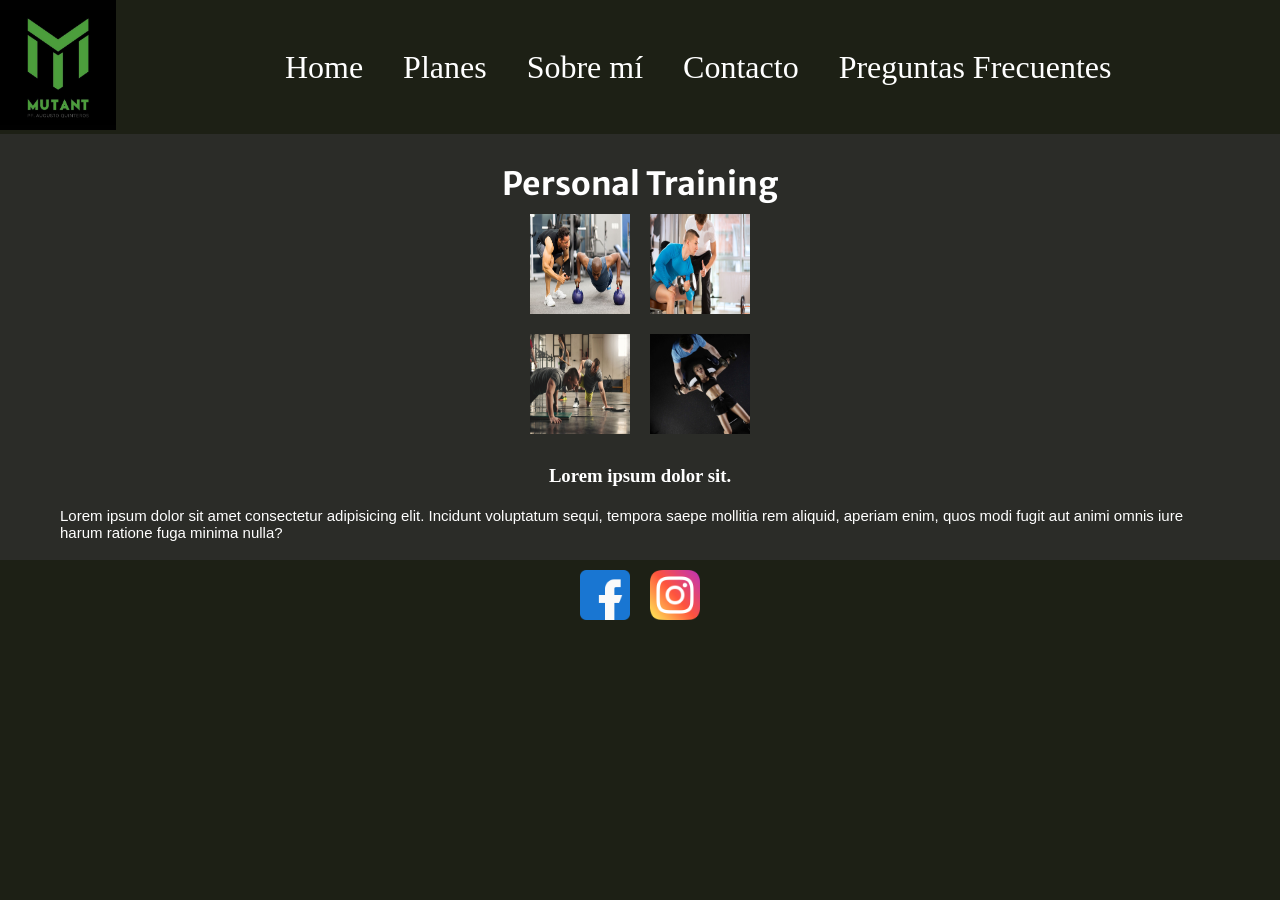
==== index.html @ b8953d3d "Primer Commit" ====
<!DOCTYPE html>
<html lang="en">
<head>
    <!-- Probando Git -->
    <meta charset="UTF-8">
    <meta http-equiv="X-UA-Compatible" content="IE=edge">
    <meta name="viewport" content="width=device-width, initial-scale=1.0">
    <link rel="preconnect" href="https://fonts.googleapis.com">
    <link rel="preconnect" href="https://fonts.gstatic.com" crossorigin>
    <link href="https://fonts.googleapis.com/css2?family=Merriweather+Sans&display=swap" rel="stylesheet">
    <link rel="stylesheet" href="styles.css">
    <title>Document</title>
</head>
<body class="layout">
    <header>
        <div class="div_logo">
            <a href="#"><img src="./imagenes/logo.png" alt="" class="header_logo"></a>
            </div>
            <nav class="nav">
                <ul class="ul_nav">
                    <li class="listItem"><a href="#">Home</a></li>
                    <li class="listItem"><a href="./paginas/planes.html">Planes</a></li>
                    <li class="listItem"><a href="./paginas/sobre-mi.html">Sobre mí</a></li>
                    <li class="listItem"><a href="./paginas/contacto.html">Contacto</a></li>
                    <li class="listItem"><a href="./paginas/faq.html">Preguntas Frecuentes</a></li>
                </ul>
            </nav>
    </header>
    <main>
        <h1 class="main-title">Personal Training</h1>
        <div class="image1">
        </div>
        <div class="images-grid">
            <div class="itemgrid grid1">
                <img src="./imagenes/p-training-1.png" alt="Entrenando Alumnos" class="img-index">        
            </div>
            <div class="itemgrid grid2">
                <img src="./imagenes/imagen_2.png" alt="Entrenando Alumnos" class="img-index">
            </div>
            <div class="itemgrid grid3">
                <img src="./imagenes/imagen_3.png" alt="Entrenando Alumnos" class="img-index">
            </div>
            <div class="itemgrid grid4">
            <img src="./imagenes/imagen_4.png" alt="Entrenando Alumnos" class="img-index">
            </div>
        </div>
        <section class="description">
            <h3 class="description_title">Lorem ipsum dolor sit.</h3>
            <p class="description_p">Lorem ipsum dolor sit amet consectetur adipisicing elit. Incidunt voluptatum sequi, tempora saepe
                mollitia rem aliquid, aperiam enim, quos modi fugit aut animi omnis iure harum ratione fuga minima
                nulla?</p>
        </section>
        
    </main>
    <footer>
        <ul class="social-networks">
            <li class="social-item"><a href="https://www.facebook.com" target="_blank"><img src="./imagenes/facebook.png" alt="Facebook" class="facebook-logo"></a></li>
            <li class="social-item"><a href="https://www.instagram.com" target="_blank"><img src="./imagenes/instagram.png" alt="Instagram" class="instagram-logo"></a></li>
        </ul>
    </footer>
</body>
</html>
---- styles.css ----
* {
    margin: 0;
    padding: 0;
}

html{
    background-color: #1d2015;
    color: white;
}



.layout{
    display: grid;
    grid-template-areas: 
        'header header header'
        'main main main'
        'footer footer footer'
    ;

}

header{
    grid-area: header;
    background-color: #1d2015;
    display: flex;
}

main{
    grid-area: main;
    background-color: #2b2c28;
    padding: 20px;
}

footer {
    grid-area: footer;
    background-color: #1d2015;
    margin-top: 10px;
}


.div_logo{
    width: 10%;
}

.header_logo{
    width: 100%;
}

.nav{
    display: flex;
    width: 100%;
}

.ul_nav{
    display: flex;
    width: 100%;
    list-style: none;
    flex-direction: row;
    justify-content: center;
    align-items: center;
}

.listItem a{
    color: white;
    text-decoration: none;
    height: fit-content;
    width: fit-content;
    margin: 0 20px;
    font-size: 32px;
}

.main-title {
    font-family: 'Merriweather Sans', sans-serif;
    color: white;
    margin: 10px;
    text-align: center;
}

.social-networks{
    display: flex;
    flex-direction: row;
    justify-content: center;
    align-items: center;
    width: 100%;
}

.social-item{
    list-style: none;
}

.facebook-logo{
    width: 50px;
    margin-right: 20px;
}

.instagram-logo{
    width: 50px;
}

.images-grid{
    display: grid;
    height: 65%;
    grid-template-columns: 100px 100px;
    grid-template-rows: 100px 100px;
    gap: 20px;
    justify-content: center;
}

.itemgrid{
    display: flex;
    justify-content: center;
}

.img-index{
    width: 100%;
}

.description{
    padding-bottom: 20px;
}

.description_p{
    padding: 0 40px 10px 40px;
    font-family:'Lucida Sans', 'Lucida Sans Regular', 'Lucida Grande', 'Lucida Sans Unicode', Geneva, Verdana, sans-serif;
    font-size: 15px;
}

.description_title{
    padding-bottom: 20px;
    text-align: center;
}

.centered{
    text-align: center;
}


.about_me_p{
    padding: 20px;
    font-family: Cambria, Cochin, Georgia, Times, 'Times New Roman', serif;
    text-align: center;
}


.where_title{
    text-align: center;
    margin: 2%;
}


@media screen and (max-width: 1000px) {
    .listItem a{
        font-size: 16px;
    }
}

@media screen and (max-width: 600px) {
    .listItem a{
        font-size: 12px;
    }
}

@media screen and (max-width: 500px) {
    .listItem a{
        font-size: 8px;
    }
    .description_p{
        font-family:'Lucida Sans', 'Lucida Sans Regular', 'Lucida Grande', 'Lucida Sans Unicode', Geneva, Verdana, sans-serif;
        font-size: 10px;
    }
}

.grid-planes {
    display: grid;
    grid-template-columns: repeat(3, 1fr);
    grid-template-rows: 1fr;
    grid-column-gap: 0px;
    grid-row-gap: 0px;
    border: solid 2px white;
    }
    
.plan1 { grid-area: 1 / 1 / 2 / 2; }
.plan2 { grid-area: 1 / 2 / 2 / 3; }
.plan3 { grid-area: 1 / 3 / 2 / 4; }

.description_planes{
    margin: 10px;
}

.title_planes{
    text-align: center;
    margin: 20px;
}

.titles{
    text-align: center;
    margin: 15px;
}

.contact_form{
    width: 10%;
    margin: 0 auto;
}

.div_form{
    width: 100%;
    border: 2px solid white;
    border-radius: 5px;
}

.faq{
    text-align: center;
    border: 2px solid white;
    border-radius: 5px;
}

.about_me_title {
    text-align: center;
}
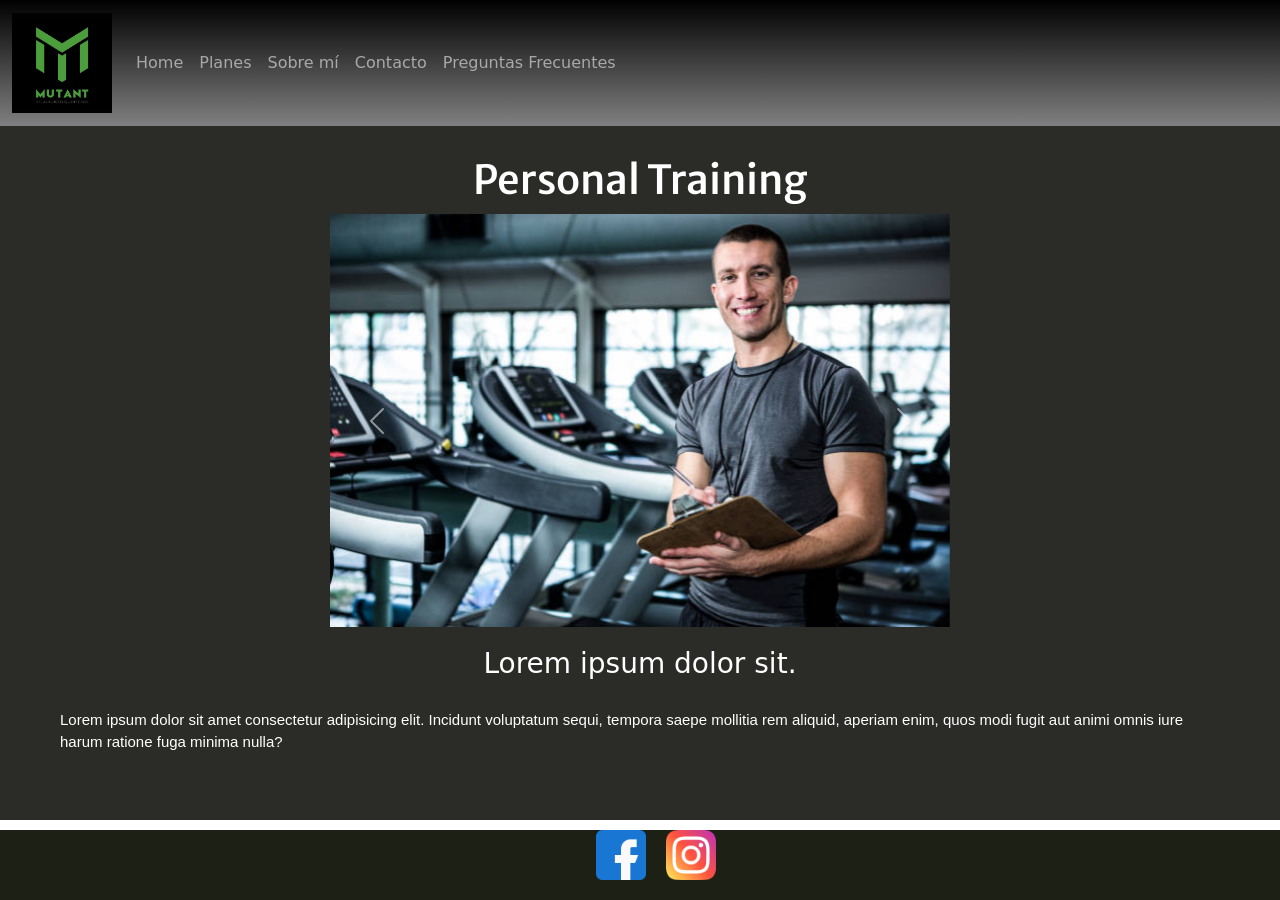
==== commit b25b0db1: "Agregando Bootstrap" ====
--- a/index.html
+++ b/index.html
@@ -8,11 +8,12 @@
     <link rel="preconnect" href="https://fonts.googleapis.com">
     <link rel="preconnect" href="https://fonts.gstatic.com" crossorigin>
     <link href="https://fonts.googleapis.com/css2?family=Merriweather+Sans&display=swap" rel="stylesheet">
+    <link href="https://cdn.jsdelivr.net/npm/bootstrap@5.1.3/dist/css/bootstrap.min.css" rel="stylesheet" integrity="sha384-1BmE4kWBq78iYhFldvKuhfTAU6auU8tT94WrHftjDbrCEXSU1oBoqyl2QvZ6jIW3" crossorigin="anonymous">
     <link rel="stylesheet" href="styles.css">
     <title>Document</title>
 </head>
 <body class="layout">
-    <header>
+    <!-- <header>               Header Viejo
         <div class="div_logo">
             <a href="#"><img src="./imagenes/logo.png" alt="" class="header_logo"></a>
             </div>
@@ -25,10 +26,39 @@
                     <li class="listItem"><a href="./paginas/faq.html">Preguntas Frecuentes</a></li>
                 </ul>
             </nav>
+    </header> -->
+    <header>
+    <nav class="navbar navbar-expand-lg navbar-dark">
+        <div class="container-fluid">
+          <a class="navbar-brand" href="#"><img src="./imagenes/logo.png" alt="" width="100" height="100"></a>
+          <button class="navbar-toggler" type="button" data-bs-toggle="collapse" data-bs-target="#navbarSupportedContent" aria-controls="navbarSupportedContent" aria-expanded="false" aria-label="Toggle navigation">
+            <span class="navbar-toggler-icon"></span>
+          </button>
+          <div class="collapse navbar-collapse justify-content-center" id="navbarSupportedContent">
+            <ul class="navbar-nav me-auto mb-2 mb-lg-0">
+              <li class="nav-item">
+                <a class="nav-link" aria-current="page" href="#">Home</a>
+              </li>
+              <li class="nav-item">
+                <a class="nav-link" href="./paginas/planes.html">Planes</a>
+              </li>
+              <li class="nav-item">
+                <a class="nav-link" href="./paginas/sobre-mi.html">Sobre mí</a>
+              </li>
+              <li class="nav-item">
+                <a class="nav-link" href="./paginas/contacto.html">Contacto</a>
+              </li>
+              <li class="nav-item">
+                <a class="nav-link" href="./paginas/faq.html">Preguntas Frecuentes</a>
+              </li>
+            </ul>
+          </div>
+        </div>
+      </nav>
     </header>
     <main>
         <h1 class="main-title">Personal Training</h1>
-        <div class="image1">
+        <!-- <div class="image1">
         </div>
         <div class="images-grid">
             <div class="itemgrid grid1">
@@ -43,7 +73,28 @@
             <div class="itemgrid grid4">
             <img src="./imagenes/imagen_4.png" alt="Entrenando Alumnos" class="img-index">
             </div>
-        </div>
+        </div> -->
+        <div id="carouselExampleControlsNoTouching" class="carousel slide w-50" data-bs-touch="false" data-bs-interval="false">
+            <div class="carousel-inner">
+              <div class="carousel-item active">
+                <img src="./imagenes/imagen_1.png" class="d-block w-100" alt="Yo Trabajando">
+              </div>
+              <div class="carousel-item">
+                <img src="./imagenes/imagen_2.png" class="d-block w-100" alt="Yo Trabajando">
+              </div>
+              <div class="carousel-item">
+                <img src="./imagenes/imagen_3.png" class="d-block w-100" alt="Yo Trabajando">
+              </div>
+            </div>
+            <button class="carousel-control-prev" type="button" data-bs-target="#carouselExampleControlsNoTouching" data-bs-slide="prev">
+              <span class="carousel-control-prev-icon" aria-hidden="true"></span>
+              <span class="visually-hidden">Previous</span>
+            </button>
+            <button class="carousel-control-next" type="button" data-bs-target="#carouselExampleControlsNoTouching" data-bs-slide="next">
+              <span class="carousel-control-next-icon" aria-hidden="true"></span>
+              <span class="visually-hidden">Next</span>
+            </button>
+          </div>
         <section class="description">
             <h3 class="description_title">Lorem ipsum dolor sit.</h3>
             <p class="description_p">Lorem ipsum dolor sit amet consectetur adipisicing elit. Incidunt voluptatum sequi, tempora saepe
@@ -58,5 +109,7 @@
             <li class="social-item"><a href="https://www.instagram.com" target="_blank"><img src="./imagenes/instagram.png" alt="Instagram" class="instagram-logo"></a></li>
         </ul>
     </footer>
+    <script src="https://cdn.jsdelivr.net/npm/@popperjs/core@2.10.2/dist/umd/popper.min.js" integrity="sha384-7+zCNj/IqJ95wo16oMtfsKbZ9ccEh31eOz1HGyDuCQ6wgnyJNSYdrPa03rtR1zdB" crossorigin="anonymous"></script>
+<script src="https://cdn.jsdelivr.net/npm/bootstrap@5.1.3/dist/js/bootstrap.min.js" integrity="sha384-QJHtvGhmr9XOIpI6YVutG+2QOK9T+ZnN4kzFN1RtK3zEFEIsxhlmWl5/YESvpZ13" crossorigin="anonymous"></script>
 </body>
 </html>
--- a/styles.css
+++ b/styles.css
@@ -5,10 +5,11 @@
 
 html{
     background-color: #1d2015;
-    color: white;
-}
-
-
+}
+
+body{
+    color:white;
+}
 
 .layout{
     display: grid;
@@ -20,11 +21,21 @@
 
 }
 
+.carousel{
+    margin: 0 auto;
+}
+
 header{
     grid-area: header;
-    background-color: #1d2015;
-    display: flex;
-}
+    background-image: linear-gradient(black, gray);
+    /* background-color: #1d2015; */
+    /* display: flex; */
+}
+
+/* .navbar-collapse{
+    flex-grow: initial;
+} */
+
 
 main{
     grid-area: main;
@@ -46,7 +57,7 @@
 .header_logo{
     width: 100%;
 }
-
+/* 
 .nav{
     display: flex;
     width: 100%;
@@ -68,6 +79,14 @@
     width: fit-content;
     margin: 0 20px;
     font-size: 32px;
+    animation-name: change-color;
+    animation-duration: 3s;
+    animation-iteration-count: infinite;
+} */
+
+@keyframes change-color{
+    from {color: white;}
+    to {color: gray;}
 }
 
 .main-title {
@@ -92,10 +111,20 @@
 .facebook-logo{
     width: 50px;
     margin-right: 20px;
+    transition: width 2s;
+}
+
+.facebook-logo:hover{
+    width: 75px;
 }
 
 .instagram-logo{
     width: 50px;
+    transition: width 2s;
+}
+
+.instagram-logo:hover{
+    width: 75px;
 }
 
 .images-grid{
@@ -127,6 +156,7 @@
 }
 
 .description_title{
+    padding-top: 20px;
     padding-bottom: 20px;
     text-align: center;
 }
@@ -217,4 +247,5 @@
 
 .about_me_title {
     text-align: center;
-}+}
+
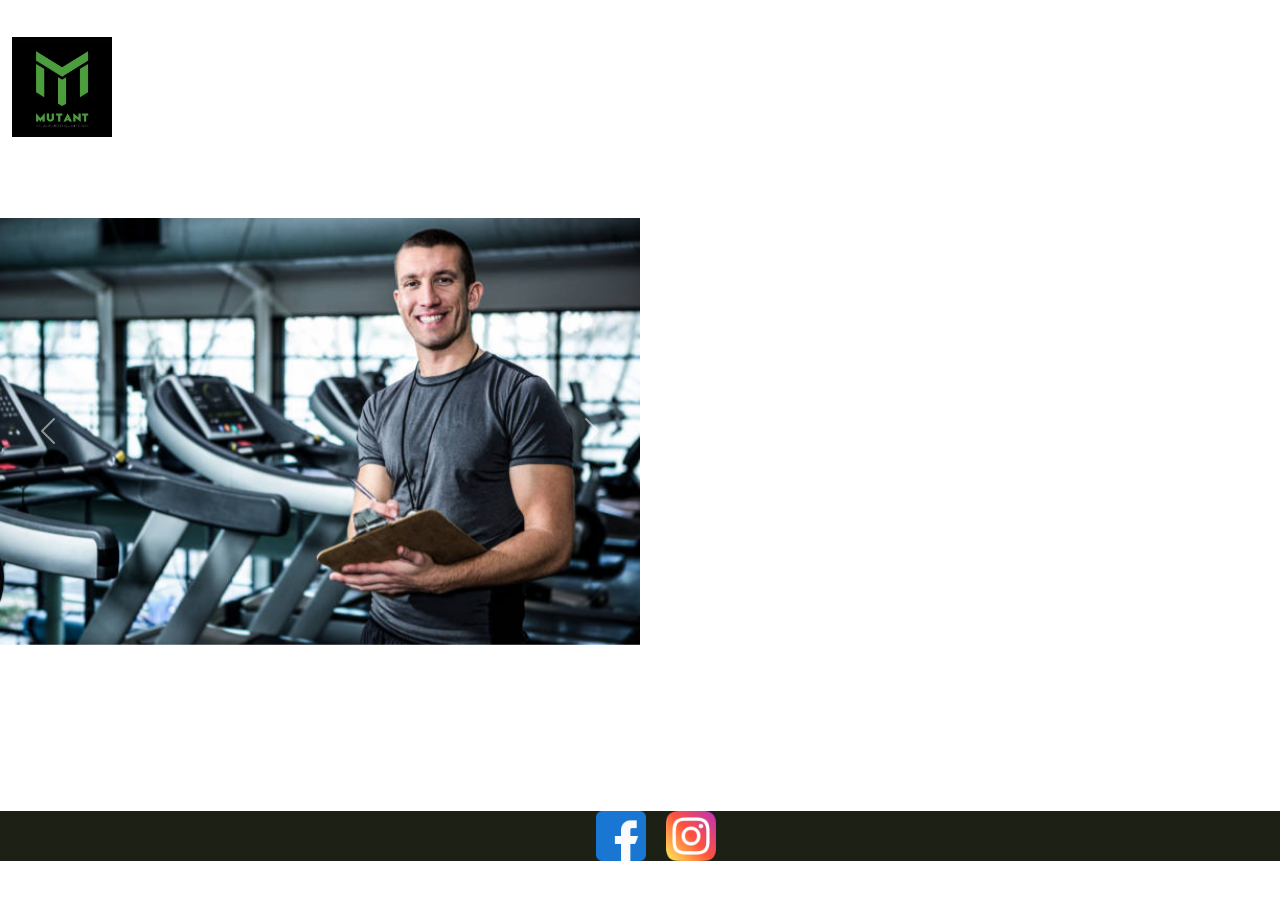
==== commit 3e53d404: "Bootstrap" ====
--- a/index.html
+++ b/index.html
@@ -8,12 +8,19 @@
     <link rel="preconnect" href="https://fonts.googleapis.com">
     <link rel="preconnect" href="https://fonts.gstatic.com" crossorigin>
     <link href="https://fonts.googleapis.com/css2?family=Merriweather+Sans&display=swap" rel="stylesheet">
+<<<<<<< HEAD
     <link href="https://cdn.jsdelivr.net/npm/bootstrap@5.1.3/dist/css/bootstrap.min.css" rel="stylesheet" integrity="sha384-1BmE4kWBq78iYhFldvKuhfTAU6auU8tT94WrHftjDbrCEXSU1oBoqyl2QvZ6jIW3" crossorigin="anonymous">
+=======
+>>>>>>> 11305e9b9ab28db9c4036c1abd75950a87211c09
     <link rel="stylesheet" href="styles.css">
     <title>Document</title>
 </head>
 <body class="layout">
+<<<<<<< HEAD
     <!-- <header>               Header Viejo
+=======
+    <header>
+>>>>>>> 11305e9b9ab28db9c4036c1abd75950a87211c09
         <div class="div_logo">
             <a href="#"><img src="./imagenes/logo.png" alt="" class="header_logo"></a>
             </div>
@@ -26,6 +33,7 @@
                     <li class="listItem"><a href="./paginas/faq.html">Preguntas Frecuentes</a></li>
                 </ul>
             </nav>
+<<<<<<< HEAD
     </header> -->
     <header>
     <nav class="navbar navbar-expand-lg navbar-dark">
@@ -59,6 +67,12 @@
     <main>
         <h1 class="main-title">Personal Training</h1>
         <!-- <div class="image1">
+=======
+    </header>
+    <main>
+        <h1 class="main-title">Personal Training</h1>
+        <div class="image1">
+>>>>>>> 11305e9b9ab28db9c4036c1abd75950a87211c09
         </div>
         <div class="images-grid">
             <div class="itemgrid grid1">
@@ -73,6 +87,7 @@
             <div class="itemgrid grid4">
             <img src="./imagenes/imagen_4.png" alt="Entrenando Alumnos" class="img-index">
             </div>
+<<<<<<< HEAD
         </div> -->
         <div id="carouselExampleControlsNoTouching" class="carousel slide w-50" data-bs-touch="false" data-bs-interval="false">
             <div class="carousel-inner">
@@ -95,6 +110,9 @@
               <span class="visually-hidden">Next</span>
             </button>
           </div>
+=======
+        </div>
+>>>>>>> 11305e9b9ab28db9c4036c1abd75950a87211c09
         <section class="description">
             <h3 class="description_title">Lorem ipsum dolor sit.</h3>
             <p class="description_p">Lorem ipsum dolor sit amet consectetur adipisicing elit. Incidunt voluptatum sequi, tempora saepe
@@ -109,7 +127,10 @@
             <li class="social-item"><a href="https://www.instagram.com" target="_blank"><img src="./imagenes/instagram.png" alt="Instagram" class="instagram-logo"></a></li>
         </ul>
     </footer>
+<<<<<<< HEAD
     <script src="https://cdn.jsdelivr.net/npm/@popperjs/core@2.10.2/dist/umd/popper.min.js" integrity="sha384-7+zCNj/IqJ95wo16oMtfsKbZ9ccEh31eOz1HGyDuCQ6wgnyJNSYdrPa03rtR1zdB" crossorigin="anonymous"></script>
 <script src="https://cdn.jsdelivr.net/npm/bootstrap@5.1.3/dist/js/bootstrap.min.js" integrity="sha384-QJHtvGhmr9XOIpI6YVutG+2QOK9T+ZnN4kzFN1RtK3zEFEIsxhlmWl5/YESvpZ13" crossorigin="anonymous"></script>
+=======
+>>>>>>> 11305e9b9ab28db9c4036c1abd75950a87211c09
 </body>
 </html>
--- a/styles.css
+++ b/styles.css
@@ -5,11 +5,18 @@
 
 html{
     background-color: #1d2015;
+<<<<<<< HEAD
 }
 
 body{
     color:white;
 }
+=======
+    color: white;
+}
+
+
+>>>>>>> 11305e9b9ab28db9c4036c1abd75950a87211c09
 
 .layout{
     display: grid;
@@ -21,14 +28,18 @@
 
 }
 
+<<<<<<< HEAD
 .carousel{
     margin: 0 auto;
 }
 
+=======
+>>>>>>> 11305e9b9ab28db9c4036c1abd75950a87211c09
 header{
     grid-area: header;
     background-image: linear-gradient(black, gray);
     /* background-color: #1d2015; */
+<<<<<<< HEAD
     /* display: flex; */
 }
 
@@ -37,6 +48,11 @@
 } */
 
 
+=======
+    display: flex;
+}
+
+>>>>>>> 11305e9b9ab28db9c4036c1abd75950a87211c09
 main{
     grid-area: main;
     background-color: #2b2c28;
@@ -57,7 +73,11 @@
 .header_logo{
     width: 100%;
 }
+<<<<<<< HEAD
 /* 
+=======
+
+>>>>>>> 11305e9b9ab28db9c4036c1abd75950a87211c09
 .nav{
     display: flex;
     width: 100%;
@@ -82,7 +102,11 @@
     animation-name: change-color;
     animation-duration: 3s;
     animation-iteration-count: infinite;
+<<<<<<< HEAD
 } */
+=======
+}
+>>>>>>> 11305e9b9ab28db9c4036c1abd75950a87211c09
 
 @keyframes change-color{
     from {color: white;}
@@ -156,7 +180,10 @@
 }
 
 .description_title{
+<<<<<<< HEAD
     padding-top: 20px;
+=======
+>>>>>>> 11305e9b9ab28db9c4036c1abd75950a87211c09
     padding-bottom: 20px;
     text-align: center;
 }
